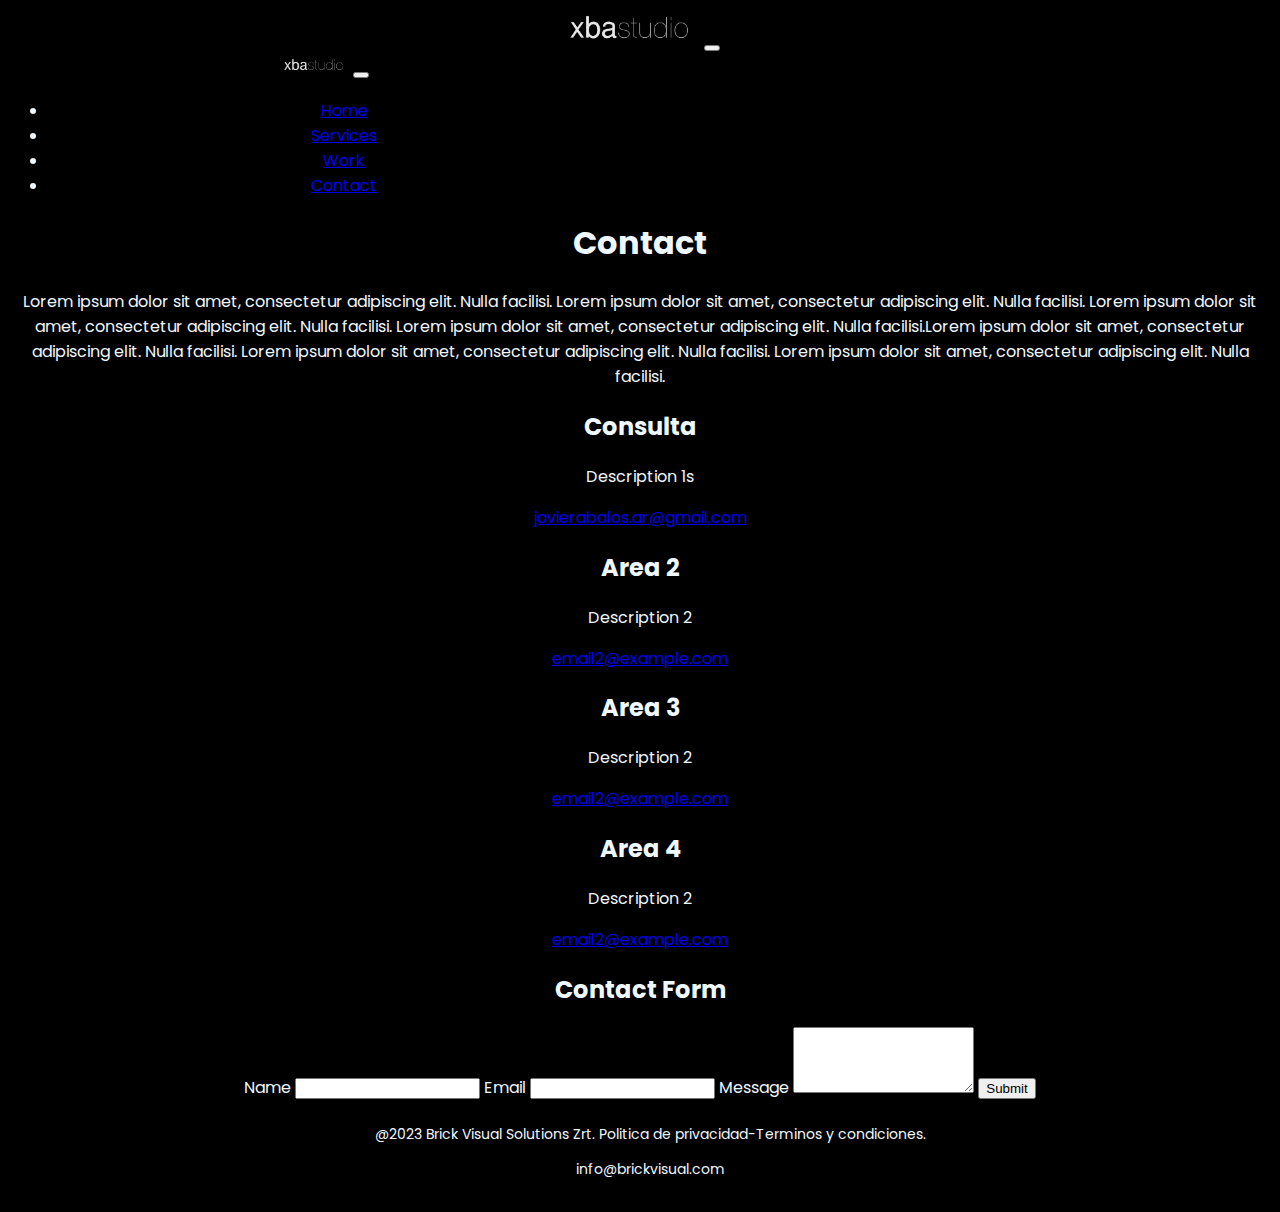
==== contact.html @ a265f332 "first commit" ====
<!DOCTYPE html>
<html lang="en">
  <head>
    <meta charset="utf-8" />
    <meta name="viewport" content="width=device-width, initial-scale=1" />
    <title>xba studio - services</title>

    <link rel="shortcut icon" href="/img/favicon.png" type="image/x-icon" />
    <link
      href="https://cdn.jsdelivr.net/npm/bootstrap@5.1.3/dist/css/bootstrap.min.css"
      rel="stylesheet"
      integrity="sha384-1BmE4kWBq78iYhFldvKuhfTAU6auU8tT94WrHftjDbrCEXSU1oBoqyl2QvZ6jIW3"
      crossorigin="anonymous"
    />
    <link
      href="https://fonts.googleapis.com/css2?family=Poppins:wght@100&display=swap"
      rel="stylesheet"
    />

    <link rel="stylesheet" href="./style/style.css" />
  </head>
  <body>
    <nav class="navbar navbar-dark col-12 bg-transparent">
      <div class="container-fluid">
        <a class="navbar-brand" href="/index.html"
          ><img src="./img/logo menu.png" height="40px" alt=""
        /></a>
        <button
          class="navbar-toggler"
          type="button"
          data-bs-toggle="offcanvas"
          data-bs-target="#offcanvasNavbar"
          aria-controls="offcanvasNavbar"
        >
          <span class="navbar-toggler-icon"></span>
        </button>
        <div
          class="offcanvas offcanvas-start bg-dark"
          tabindex="-1"
          id="offcanvasNavbar"
          aria-labelledby="offcanvasNavbarLabel"
        >
          <div class="offcanvas-header">
            <a href=""
              ><img src="./img/logo menu.png" height="20px" alt=""
            /></a>
            <button
              type="button"
              class="btn-close text-reset btn-close-white"
              data-bs-dismiss="offcanvas"
              aria-label="Close"
            ></button>
          </div>
          <div class="offcanvas-body">
            <ul class="navbar-nav justify-content-end flex-grow-1 pe-3">
              <li class="nav-item">
                <a
                  class="nav-link active"
                  aria-current="page"
                  href="/index.html"
                  >Home</a
                >
              </li>
              <li class="nav-item">
                <a
                  class="nav-link active"
                  aria-current="page"
                  href="/services.html"
                  >Services</a
                >
              </li>
              <li class="nav-item">
                <a class="nav-link active" aria-current="page" href="/work.html"
                  >Work</a
                >
              </li>
              <li class="nav-item">
                <a
                  class="nav-link active"
                  aria-current="page"
                  href="/contact.html"
                  >Contact</a
                >
              </li>
            </ul>
          </div>
        </div>
      </div>
    </nav>
    <main class="main">
      <div class="contact-page">
        <div class="title animate-entry">
          <h1>Contact</h1>
        </div>
        <div class="contact-content">
          <div class="contact-text animate-entry">
            <p>
              Lorem ipsum dolor sit amet, consectetur adipiscing elit. Nulla
              facilisi. Lorem ipsum dolor sit amet, consectetur adipiscing elit.
              Nulla facilisi. Lorem ipsum dolor sit amet, consectetur adipiscing
              elit. Nulla facilisi. Lorem ipsum dolor sit amet, consectetur
              adipiscing elit. Nulla facilisi.Lorem ipsum dolor sit amet,
              consectetur adipiscing elit. Nulla facilisi. Lorem ipsum dolor sit
              amet, consectetur adipiscing elit. Nulla facilisi. Lorem ipsum
              dolor sit amet, consectetur adipiscing elit. Nulla facilisi.
            </p>
          </div>
          <div class="contact-details animate-entry">
            <div class="contact-box">
              <h2>Consulta</h2>
              <p>Description 1s</p>
              <a href="mailto:email1@example.com">javierabalos.ar@gmail.com</a>
            </div>
            <div class="contact-box">
              <h2>Area 2</h2>
              <p>Description 2</p>
              <a href="mailto:email2@example.com">email2@example.com</a>
            </div>
            <div class="contact-box">
              <h2>Area 3</h2>
              <p>Description 2</p>
              <a href="mailto:email2@example.com">email2@example.com</a>
            </div>
            <div class="contact-box">
              <h2>Area 4</h2>
              <p>Description 2</p>
              <a href="mailto:email2@example.com">email2@example.com</a>
            </div>
          </div>
        </div>
        <div class="animate-entry">
          <h2 class="subtitle">Contact Form</h2>
          <form class="contact-form" action="./css/enviar.php" method="POST">
            <label for="name">Name</label>
            <input type="text" id="name" name="name" required />

            <label for="email">Email</label>
            <input type="email" id="email" name="email" required />

            <label for="message">Message</label>
            <textarea id="message" name="message" rows="4" required></textarea>
            <button type="submit">Submit</button>
          </form>
        </div>
      </div>
    </main>
    <footer class="footer fixed-bottom">
      <div>
        <p>
          @2023 Brick Visual Solutions Zrt. Politica de privacidad-Terminos y
          condiciones.
        </p>
      </div>
      <div class="div-copy">
        <p>info@brickvisual.com</p>
      </div>
    </footer>

    <script
      src="https://cdn.jsdelivr.net/npm/bootstrap@5.1.3/dist/js/bootstrap.bundle.min.js"
      integrity="sha384-ka7Sk0Gln4gmtz2MlQnikT1wXgYsOg+OMhuP+IlRH9sENBO0LRn5q+8nbTov4+1p"
      crossorigin="anonymous"
    ></script>
  </body>
</html>
---- style/style.css ----
body {
  background-color: #000000;
  color: aliceblue;
  font-family: "poppins";
  text-align: center;
  height: 100%;
  /* SIDE MENU */
}
.side-menu {
}
.side-menu a {
  color: rgba(255, 255, 255, 0.75);
}
/* Iconos de redes */
.social-icons-container {
  margin-top: 40px;
  /* border: 1px solid red; */
  display: flex;
  flex-direction: column;
  align-items: center;
}
.inner-social-icons-container {
  /* border: 1px solid green; */
  display: flex;
  flex-direction: column;
}
.inner-social-icons-container a {
  margin: 50px auto;
  align-self: center;
}
/* carousel propiedades de imagen  */

.carousel-item {
  height: 90vh;
}
.carousel-item img {
  max-width: 100%;
}

.footer {
  width: 100%;
  padding: 10px; /* Espaciado interno del footer */
  text-align: center; /* Alineación del contenido del footer */
  font-size: 14px; /* Tamaño de fuente del texto del footer */
}

/* Estilos para el botón */
.custom-button {
  background-color: rgba(255, 255, 255, 0.7); /* Fondo blanco */

  border: none;
  padding: 15px 30px; /* Espaciado interno del botón */
  font-size: 16px;
  font-weight: bold;
  border-radius: 4px;
  cursor: pointer;
  transition: background-color 0.3s, color 0.3s;
}

/* Estilos para dispositivos móviles */
@media (max-width: 992px) {
  /* Navbar */
  #offcanvasNavbar {
    background-color: #000000 !important;
  }

  .custom-button {
    font-size: 14px; /* Tamaño de fuente más pequeño para móviles */
    padding: 12px 24px; /* Espaciado interno más pequeño para móviles */
  }

  .carousel {
    height: 50vh;
  }
  .carousel-item,
  .carousel-inner,
  .carousel-inner img {
    height: 100%;
  }
  .carousel-item {
    text-align: center;
  }
}

/* Modificar el ancho horizontal del offcanvas */

.offcanvas-start {
  width: 50%;
}

/* Estilos para pantallas grandes (más de 768px) */
.bodystyle {
  display: flex;
  padding-top: 20px;
}
.mainstyle {
}
.action-button-container-desktop {
}
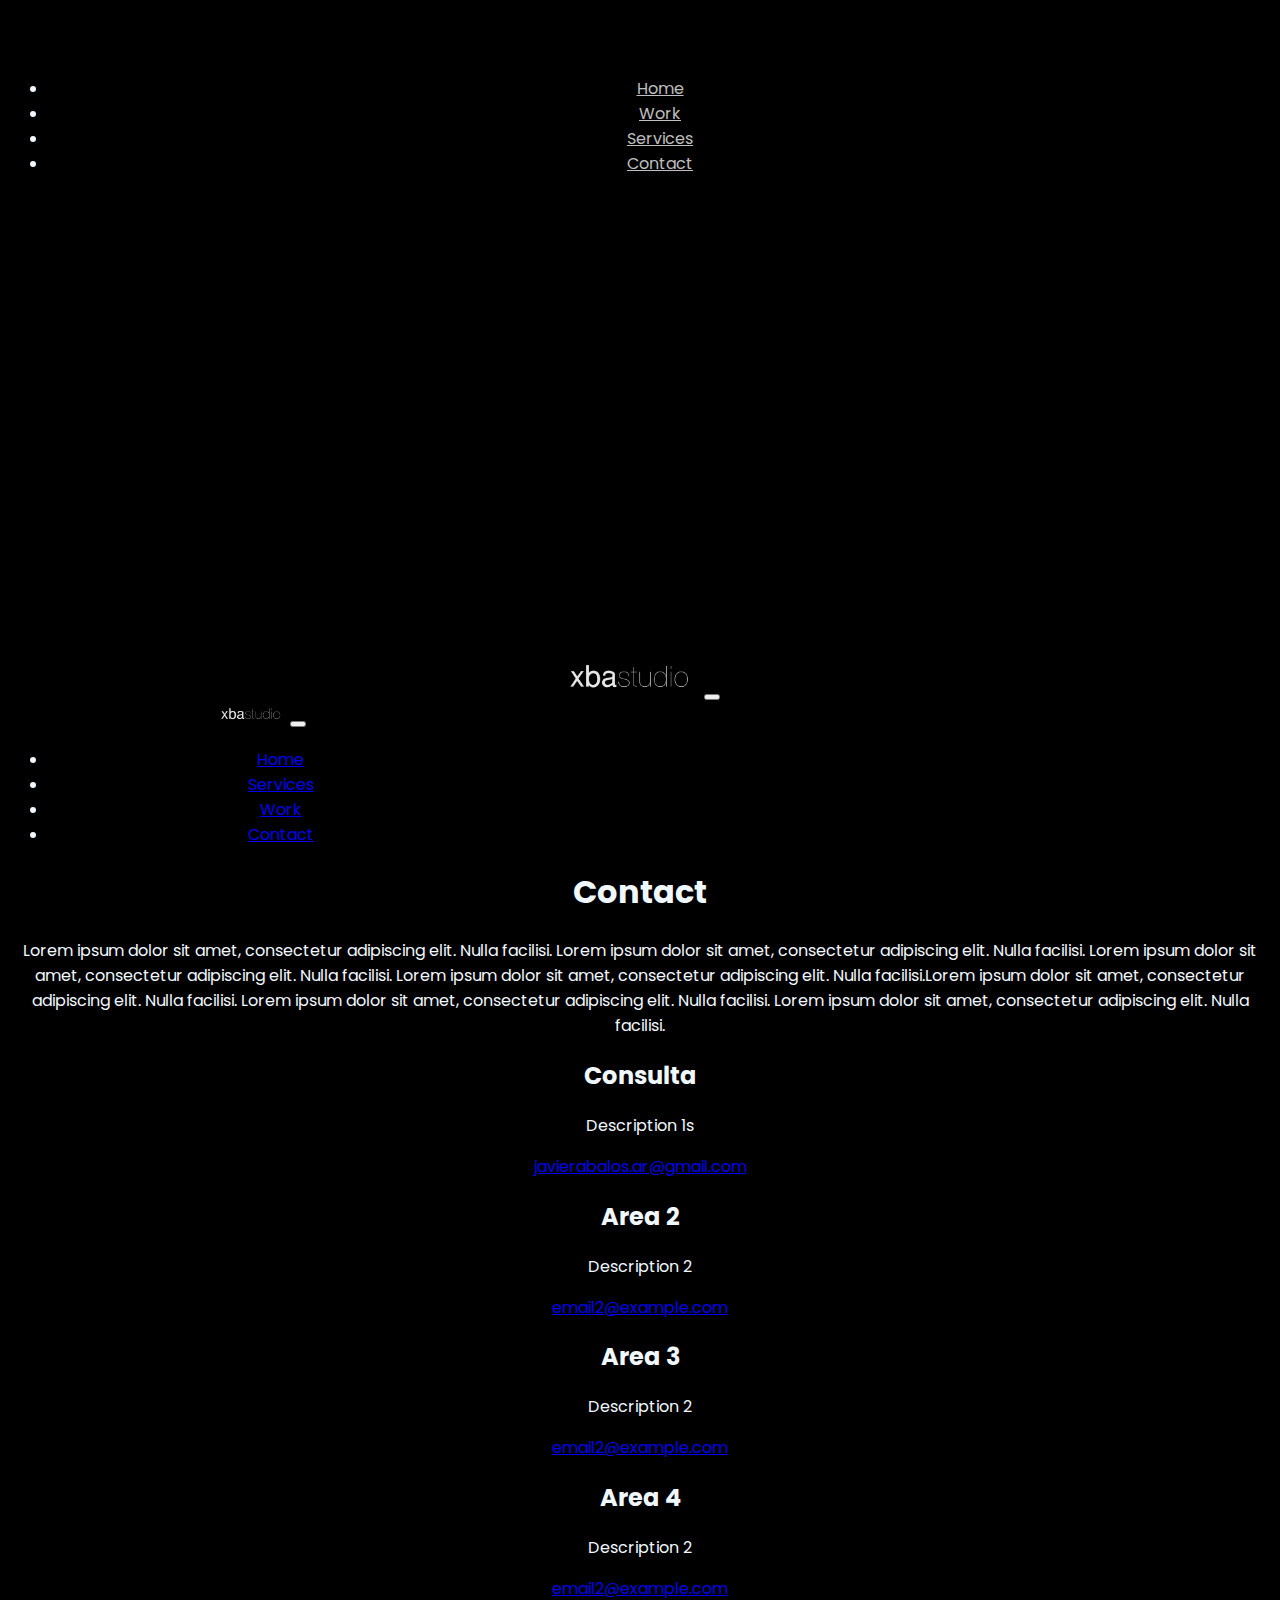
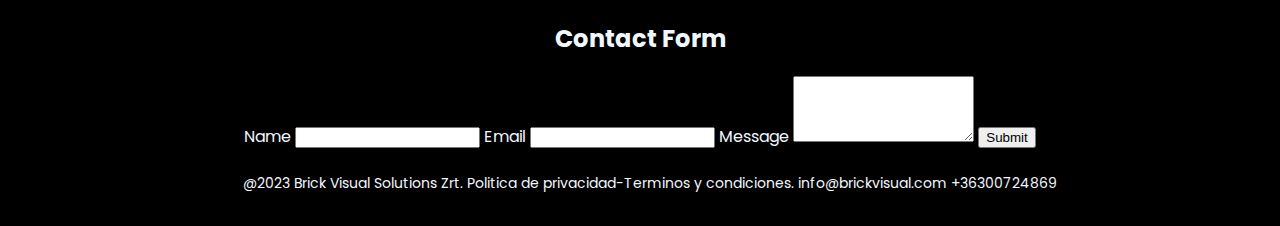
==== commit 5db2537b: "Arreglo pagina servicios" ====
--- a/contact.html
+++ b/contact.html
@@ -20,146 +20,170 @@
     <link rel="stylesheet" href="./style/style.css" />
   </head>
   <body>
-    <nav class="navbar navbar-dark col-12 bg-transparent">
-      <div class="container-fluid">
-        <a class="navbar-brand" href="/index.html"
-          ><img src="./img/logo menu.png" height="40px" alt=""
-        /></a>
-        <button
-          class="navbar-toggler"
-          type="button"
-          data-bs-toggle="offcanvas"
-          data-bs-target="#offcanvasNavbar"
-          aria-controls="offcanvasNavbar"
-        >
-          <span class="navbar-toggler-icon"></span>
-        </button>
-        <div
-          class="offcanvas offcanvas-start bg-dark"
-          tabindex="-1"
-          id="offcanvasNavbar"
-          aria-labelledby="offcanvasNavbarLabel"
-        >
-          <div class="offcanvas-header">
-            <a href=""
-              ><img src="./img/logo menu.png" height="20px" alt=""
+    <div class="container-fluid p-0">
+      <div class="row mx-0 w-100">
+        <div class="side-menu d-none mx-0 col-lg-2 col-md-4 container-fluid">
+          <!-- Contenido del menú lateral se agregará con JavaScript -->
+        </div>
+        <nav class="navbar navbar-dark col-12 bg-transparent">
+          <div class="container-fluid">
+            <a class="navbar-brand" href="/index.html"
+              ><img src="./img/logo menu.png" height="40px" alt=""
             /></a>
             <button
+              class="navbar-toggler"
               type="button"
-              class="btn-close text-reset btn-close-white"
-              data-bs-dismiss="offcanvas"
-              aria-label="Close"
-            ></button>
-          </div>
-          <div class="offcanvas-body">
-            <ul class="navbar-nav justify-content-end flex-grow-1 pe-3">
-              <li class="nav-item">
-                <a
-                  class="nav-link active"
-                  aria-current="page"
-                  href="/index.html"
-                  >Home</a
-                >
-              </li>
-              <li class="nav-item">
-                <a
-                  class="nav-link active"
-                  aria-current="page"
-                  href="/services.html"
-                  >Services</a
-                >
-              </li>
-              <li class="nav-item">
-                <a class="nav-link active" aria-current="page" href="/work.html"
-                  >Work</a
-                >
-              </li>
-              <li class="nav-item">
-                <a
-                  class="nav-link active"
-                  aria-current="page"
-                  href="/contact.html"
-                  >Contact</a
-                >
-              </li>
-            </ul>
-          </div>
-        </div>
-      </div>
-    </nav>
-    <main class="main">
-      <div class="contact-page">
-        <div class="title animate-entry">
-          <h1>Contact</h1>
-        </div>
-        <div class="contact-content">
-          <div class="contact-text animate-entry">
-            <p>
-              Lorem ipsum dolor sit amet, consectetur adipiscing elit. Nulla
-              facilisi. Lorem ipsum dolor sit amet, consectetur adipiscing elit.
-              Nulla facilisi. Lorem ipsum dolor sit amet, consectetur adipiscing
-              elit. Nulla facilisi. Lorem ipsum dolor sit amet, consectetur
-              adipiscing elit. Nulla facilisi.Lorem ipsum dolor sit amet,
-              consectetur adipiscing elit. Nulla facilisi. Lorem ipsum dolor sit
-              amet, consectetur adipiscing elit. Nulla facilisi. Lorem ipsum
-              dolor sit amet, consectetur adipiscing elit. Nulla facilisi.
-            </p>
-          </div>
-          <div class="contact-details animate-entry">
-            <div class="contact-box">
-              <h2>Consulta</h2>
-              <p>Description 1s</p>
-              <a href="mailto:email1@example.com">javierabalos.ar@gmail.com</a>
-            </div>
-            <div class="contact-box">
-              <h2>Area 2</h2>
-              <p>Description 2</p>
-              <a href="mailto:email2@example.com">email2@example.com</a>
-            </div>
-            <div class="contact-box">
-              <h2>Area 3</h2>
-              <p>Description 2</p>
-              <a href="mailto:email2@example.com">email2@example.com</a>
-            </div>
-            <div class="contact-box">
-              <h2>Area 4</h2>
-              <p>Description 2</p>
-              <a href="mailto:email2@example.com">email2@example.com</a>
+              data-bs-toggle="offcanvas"
+              data-bs-target="#offcanvasNavbar"
+              aria-controls="offcanvasNavbar"
+            >
+              <span class="navbar-toggler-icon"></span>
+            </button>
+            <div
+              class="offcanvas offcanvas-start bg-dark"
+              tabindex="-1"
+              id="offcanvasNavbar"
+              aria-labelledby="offcanvasNavbarLabel"
+            >
+              <div class="offcanvas-header">
+                <a href=""
+                  ><img src="./img/logo menu.png" height="20px" alt=""
+                /></a>
+                <button
+                  type="button"
+                  class="btn-close text-reset btn-close-white"
+                  data-bs-dismiss="offcanvas"
+                  aria-label="Close"
+                ></button>
+              </div>
+              <div class="offcanvas-body">
+                <ul class="navbar-nav justify-content-end flex-grow-1 pe-3">
+                  <li class="nav-item">
+                    <a
+                      class="nav-link active"
+                      aria-current="page"
+                      href="/index.html"
+                      >Home</a
+                    >
+                  </li>
+                  <li class="nav-item">
+                    <a
+                      class="nav-link active"
+                      aria-current="page"
+                      href="/services.html"
+                      >Services</a
+                    >
+                  </li>
+                  <li class="nav-item">
+                    <a
+                      class="nav-link active"
+                      aria-current="page"
+                      href="/work.html"
+                      >Work</a
+                    >
+                  </li>
+                  <li class="nav-item">
+                    <a
+                      class="nav-link active"
+                      aria-current="page"
+                      href="/contact.html"
+                      >Contact</a
+                    >
+                  </li>
+                </ul>
+              </div>
             </div>
           </div>
-        </div>
-        <div class="animate-entry">
-          <h2 class="subtitle">Contact Form</h2>
-          <form class="contact-form" action="./css/enviar.php" method="POST">
-            <label for="name">Name</label>
-            <input type="text" id="name" name="name" required />
+        </nav>
+        <main class="main container">
+          <div class="contact-page">
+            <div class="title animate-entry">
+              <h1>Contact</h1>
+            </div>
+            <div class="contact-content">
+              <div class="contact-text animate-entry">
+                <p>
+                  Lorem ipsum dolor sit amet, consectetur adipiscing elit. Nulla
+                  facilisi. Lorem ipsum dolor sit amet, consectetur adipiscing
+                  elit. Nulla facilisi. Lorem ipsum dolor sit amet, consectetur
+                  adipiscing elit. Nulla facilisi. Lorem ipsum dolor sit amet,
+                  consectetur adipiscing elit. Nulla facilisi.Lorem ipsum dolor
+                  sit amet, consectetur adipiscing elit. Nulla facilisi. Lorem
+                  ipsum dolor sit amet, consectetur adipiscing elit. Nulla
+                  facilisi. Lorem ipsum dolor sit amet, consectetur adipiscing
+                  elit. Nulla facilisi.
+                </p>
+              </div>
+              <div class="contact-details animate-entry">
+                <div class="contact-box">
+                  <h2>Consulta</h2>
+                  <p>Description 1s</p>
+                  <a href="mailto:email1@example.com"
+                    >javierabalos.ar@gmail.com</a
+                  >
+                </div>
+                <div class="contact-box">
+                  <h2>Area 2</h2>
+                  <p>Description 2</p>
+                  <a href="mailto:email2@example.com">email2@example.com</a>
+                </div>
+                <div class="contact-box">
+                  <h2>Area 3</h2>
+                  <p>Description 2</p>
+                  <a href="mailto:email2@example.com">email2@example.com</a>
+                </div>
+                <div class="contact-box">
+                  <h2>Area 4</h2>
+                  <p>Description 2</p>
+                  <a href="mailto:email2@example.com">email2@example.com</a>
+                </div>
+              </div>
+            </div>
+            <div class="animate-entry">
+              <h2 class="subtitle">Contact Form</h2>
+              <form
+                class="contact-form"
+                action="./css/enviar.php"
+                method="POST"
+              >
+                <label for="name">Name</label>
+                <input type="text" id="name" name="name" required />
 
-            <label for="email">Email</label>
-            <input type="email" id="email" name="email" required />
+                <label for="email">Email</label>
+                <input type="email" id="email" name="email" required />
 
-            <label for="message">Message</label>
-            <textarea id="message" name="message" rows="4" required></textarea>
-            <button type="submit">Submit</button>
-          </form>
-        </div>
+                <label for="message">Message</label>
+                <textarea
+                  id="message"
+                  name="message"
+                  rows="4"
+                  required
+                ></textarea>
+                <button type="submit">Submit</button>
+              </form>
+            </div>
+          </div>
+        </main>
+        <footer class="footer container-fluid">
+          <div class="container-fluid">
+            <div class="row">
+              <div class="col-12 text-center text-md-left">
+                <p>
+                  @2023 Brick Visual Solutions Zrt. Politica de
+                  privacidad-Terminos y condiciones. info@brickvisual.com
+                  <span>+36300724869</span>
+                </p>
+              </div>
+            </div>
+          </div>
+        </footer>
       </div>
-    </main>
-    <footer class="footer fixed-bottom">
-      <div>
-        <p>
-          @2023 Brick Visual Solutions Zrt. Politica de privacidad-Terminos y
-          condiciones.
-        </p>
-      </div>
-      <div class="div-copy">
-        <p>info@brickvisual.com</p>
-      </div>
-    </footer>
-
+    </div>
     <script
       src="https://cdn.jsdelivr.net/npm/bootstrap@5.1.3/dist/js/bootstrap.bundle.min.js"
       integrity="sha384-ka7Sk0Gln4gmtz2MlQnikT1wXgYsOg+OMhuP+IlRH9sENBO0LRn5q+8nbTov4+1p"
       crossorigin="anonymous"
     ></script>
+    <script src="/js/main.js"></script>
   </body>
 </html>
--- a/style/style.css
+++ b/style/style.css
@@ -4,12 +4,16 @@
   font-family: "poppins";
   text-align: center;
   height: 100%;
+
   /* SIDE MENU */
 }
 .side-menu {
 }
 .side-menu a {
   color: rgba(255, 255, 255, 0.75);
+}
+.side-menu a:hover {
+  color: rgba(255, 255, 255, 1);
 }
 /* Iconos de redes */
 .social-icons-container {
@@ -35,6 +39,7 @@
 }
 .carousel-item img {
   max-width: 100%;
+  height: auto;
 }
 
 .footer {
@@ -50,25 +55,29 @@
 
   border: none;
   padding: 15px 30px; /* Espaciado interno del botón */
-  font-size: 16px;
+
   font-weight: bold;
-  border-radius: 4px;
   cursor: pointer;
   transition: background-color 0.3s, color 0.3s;
 }
 
 /* Estilos para dispositivos móviles */
 @media (max-width: 992px) {
+  /* General, html and body */
+
   /* Navbar */
   #offcanvasNavbar {
     background-color: #000000 !important;
   }
-
+  /* Call to action button */
+  .action-button-container {
+    margin-top: 10vh !important;
+  }
   .custom-button {
     font-size: 14px; /* Tamaño de fuente más pequeño para móviles */
     padding: 12px 24px; /* Espaciado interno más pequeño para móviles */
   }
-
+  /* Carousel */
   .carousel {
     height: 50vh;
   }
@@ -76,24 +85,61 @@
   .carousel-inner,
   .carousel-inner img {
     height: 100%;
+    object-fit: contain;
   }
   .carousel-item {
     text-align: center;
+  }
+  /* whatsapp */ /* whatsapp */ /* whatsapp */ /* whatsapp */ /* whatsapp */ /* whatsapp */ /* whatsapp */ /* whatsapp */ /* whatsapp */ /* whatsapp */
+  .whatsapp-container {
+    position: fixed;
+    left: 35vw;
+    top: 60vh;
+    z-index: 1000;
+    opacity: 0.7;
+  }
+  .whatsapp-container img {
+    height: 70px;
+  }
+  /* Footer */
+  .footer {
+    position: fixed;
+    bottom: 0;
   }
 }
 
 /* Modificar el ancho horizontal del offcanvas */
 
 .offcanvas-start {
-  width: 50%;
+  width: 40%;
 }
 
 /* Estilos para pantallas grandes (más de 768px) */
 .bodystyle {
   display: flex;
-  padding-top: 20px;
+  padding-top: 5px;
 }
 .mainstyle {
 }
 .action-button-container-desktop {
 }
+@media (max-width: 768px) {
+  .action-button-container {
+    margin-top: 5vh !important;
+  }
+}
+
+/* Services */ /* Services */ /* Services */ /* Services */ /* Services */ /* Services */ /* Services */ /* Services */ /* Services */ /* Services */ /* Services */ /* Services */ /* Services */ /* Services */ /* Services */
+.dropdown-menu {
+  position: relative !important;
+}
+.services-dropdown-container {
+}
+.dropdown-item {
+  position: relative;
+  text-decoration: none;
+}
+.dropdown-item a {
+  color: aliceblue;
+  text-decoration: none;
+}
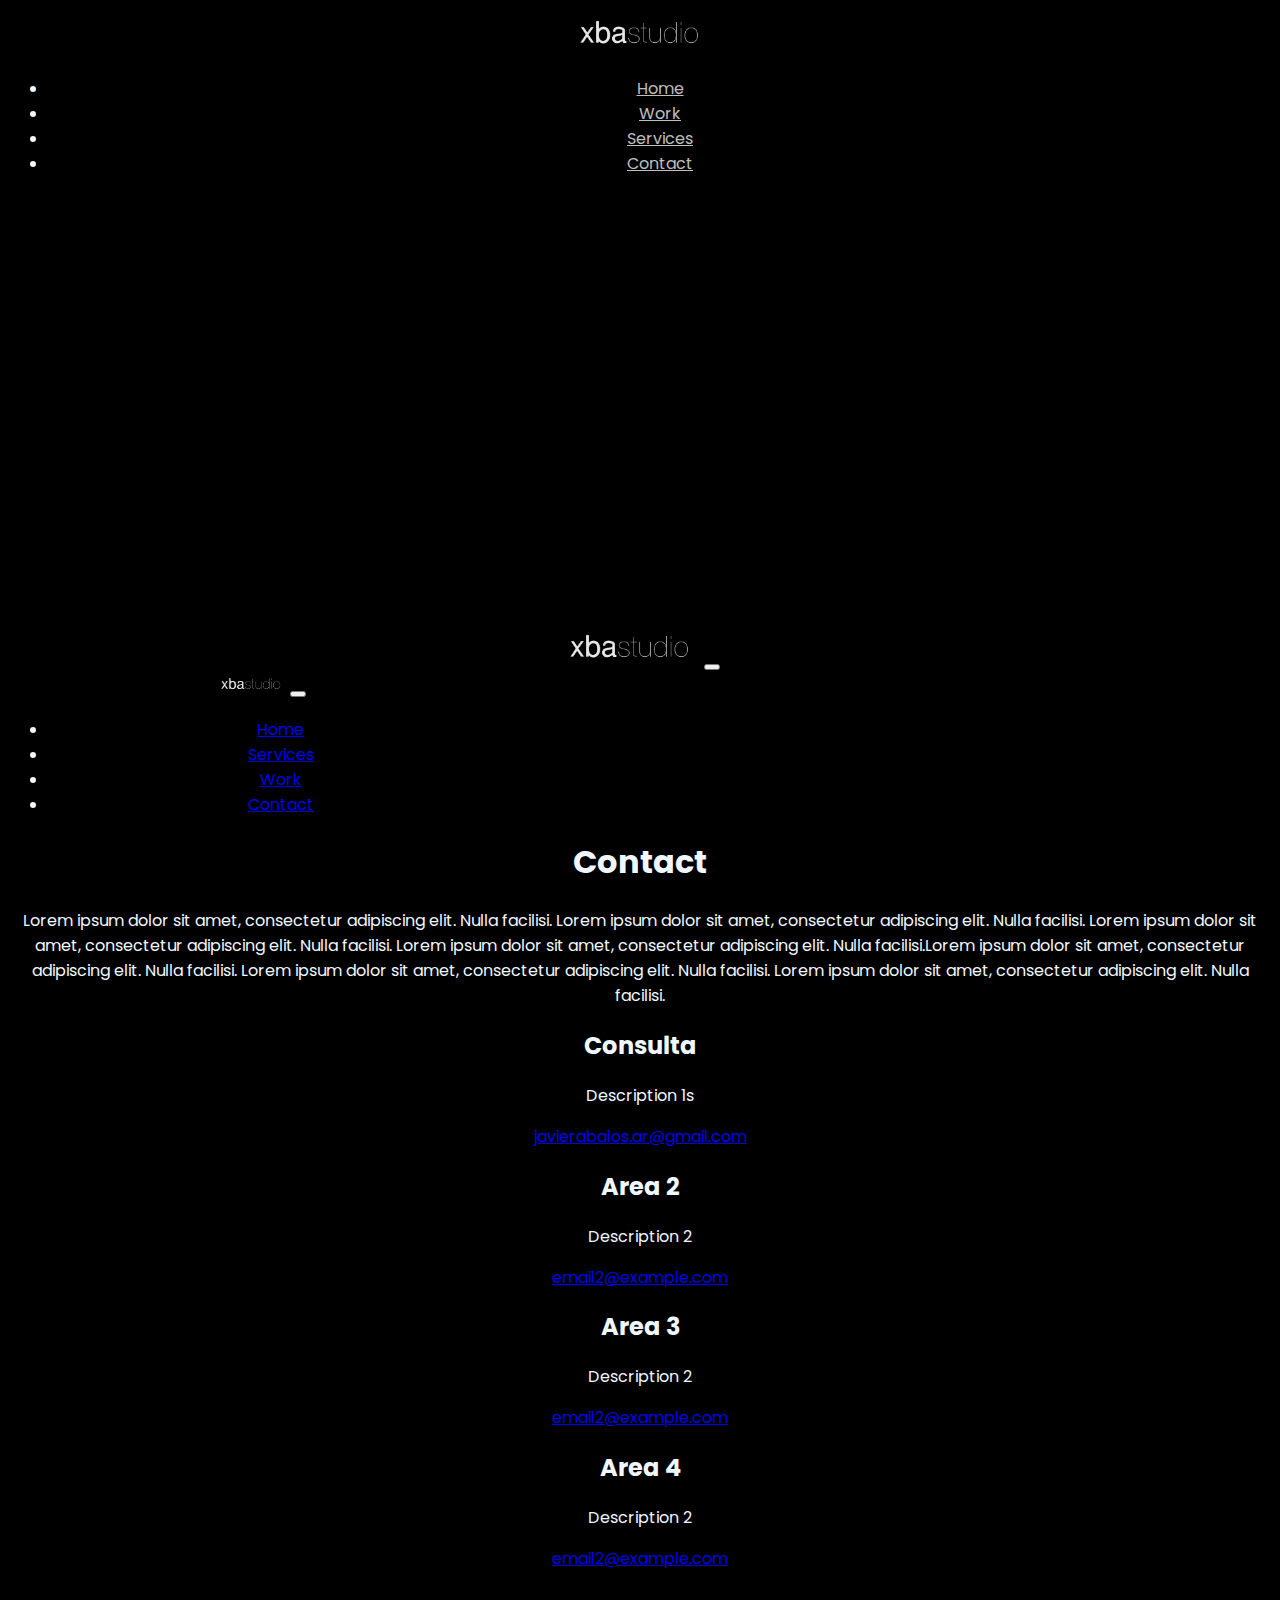
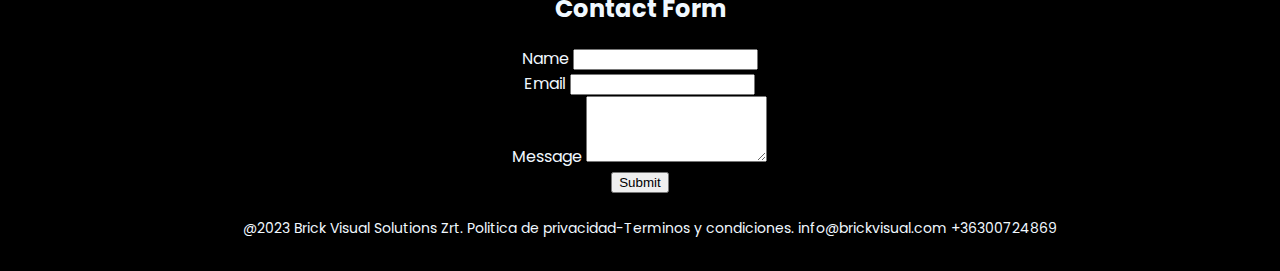
==== commit 98d45053: "Cambios en logica, para mostrar la lista de dropdown" ====
--- a/contact.html
+++ b/contact.html
@@ -146,20 +146,37 @@
                 action="./css/enviar.php"
                 method="POST"
               >
-                <label for="name">Name</label>
-                <input type="text" id="name" name="name" required />
-
-                <label for="email">Email</label>
-                <input type="email" id="email" name="email" required />
-
-                <label for="message">Message</label>
-                <textarea
-                  id="message"
-                  name="message"
-                  rows="4"
-                  required
-                ></textarea>
-                <button type="submit">Submit</button>
+                <div class="mb-3">
+                  <label class="form-label" for="name">Name</label>
+                  <input
+                    class="form-control"
+                    type="text"
+                    id="name"
+                    name="name"
+                    required
+                  />
+                </div>
+                <div class="mb-3">
+                  <label class="form-label" for="email">Email</label>
+                  <input
+                    class="form-control"
+                    type="email"
+                    id="email"
+                    name="email"
+                    required
+                  />
+                </div>
+                <div class="mb-3">
+                  <label class="form-label" for="message">Message</label>
+                  <textarea
+                    class="form-text form-control"
+                    id="message"
+                    name="message"
+                    rows="4"
+                    required
+                  ></textarea>
+                </div>
+                <button type="submit" class="btn btn-secondary">Submit</button>
               </form>
             </div>
           </div>
--- a/style/style.css
+++ b/style/style.css
@@ -143,3 +143,11 @@
   color: aliceblue;
   text-decoration: none;
 }
+
+/* Contact page */ /* Contact page */ /* Contact page */ /* Contact page */ /* Contact page */ /* Contact page */ /* Contact page */ /* Contact page */ /* Contact page */ /* Contact page */ /* Contact page */ /* Contact page */
+@media (min-width: 768px) {
+  form {
+    width: 40%;
+    margin-left: 30%;
+  }
+}
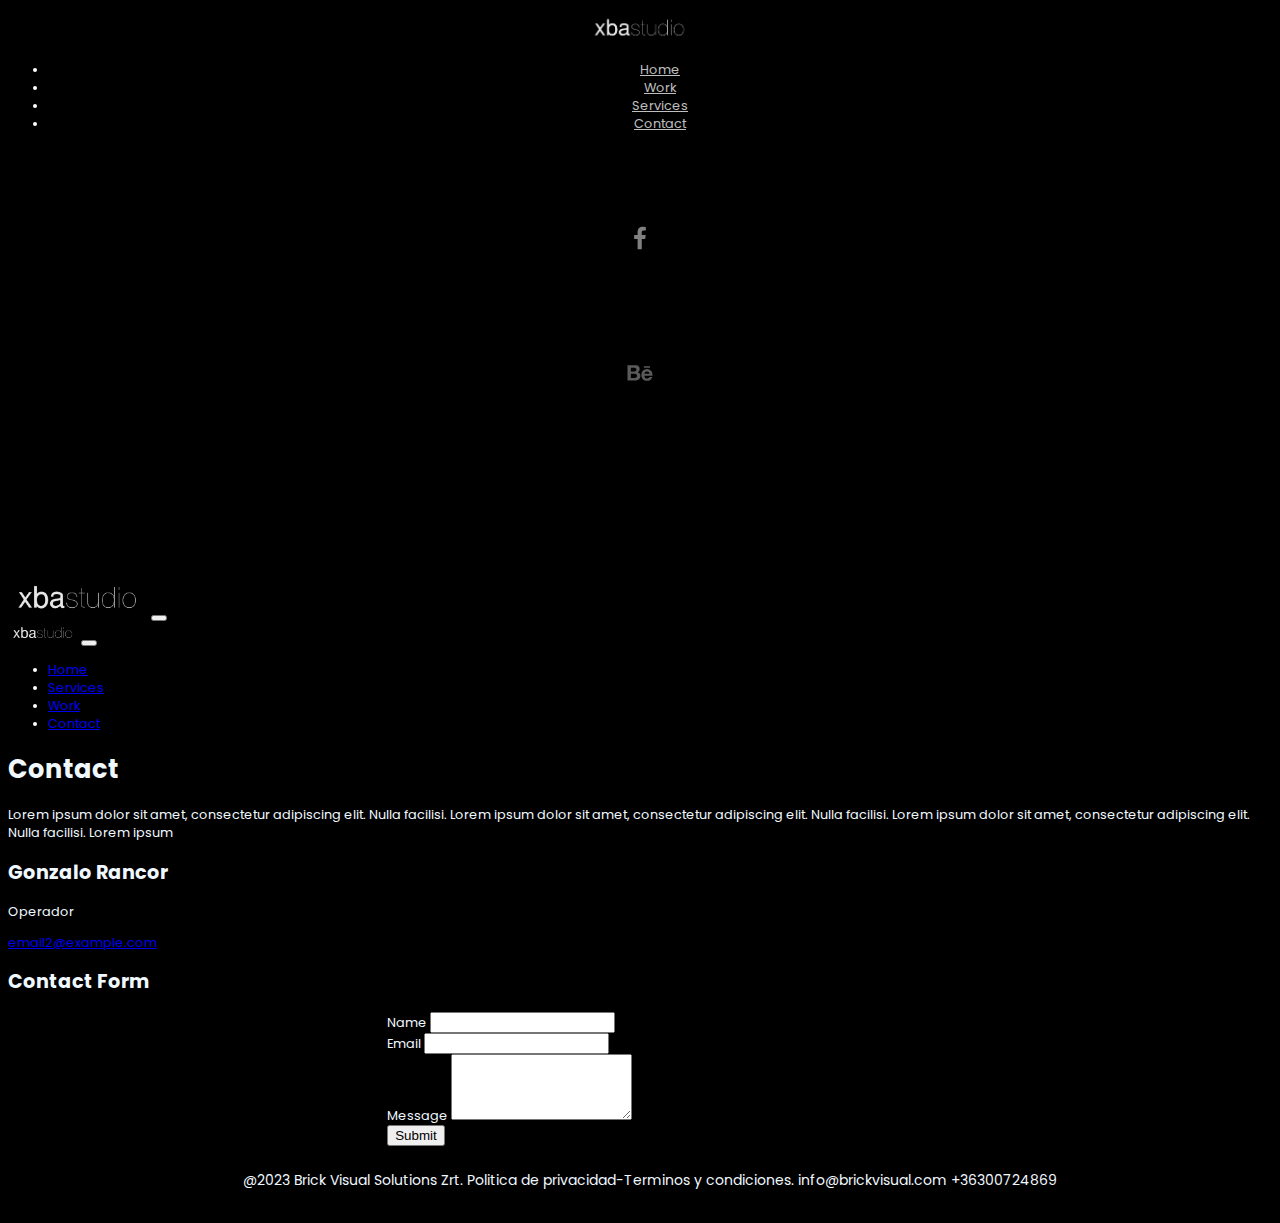
==== commit 8150332b: "Terminado el work page, el contact page, agregado de gallery con lightbox para el modal. Pendiente p" ====
--- a/contact.html
+++ b/contact.html
@@ -19,7 +19,7 @@
 
     <link rel="stylesheet" href="./style/style.css" />
   </head>
-  <body>
+  <body class="bodystyle">
     <div class="container-fluid p-0">
       <div class="row mx-0 w-100">
         <div class="side-menu d-none mx-0 col-lg-2 col-md-4 container-fluid">
@@ -95,89 +95,77 @@
             </div>
           </div>
         </nav>
-        <main class="main container">
-          <div class="contact-page">
-            <div class="title animate-entry">
-              <h1>Contact</h1>
-            </div>
-            <div class="contact-content">
-              <div class="contact-text animate-entry">
-                <p>
-                  Lorem ipsum dolor sit amet, consectetur adipiscing elit. Nulla
-                  facilisi. Lorem ipsum dolor sit amet, consectetur adipiscing
-                  elit. Nulla facilisi. Lorem ipsum dolor sit amet, consectetur
-                  adipiscing elit. Nulla facilisi. Lorem ipsum dolor sit amet,
-                  consectetur adipiscing elit. Nulla facilisi.Lorem ipsum dolor
-                  sit amet, consectetur adipiscing elit. Nulla facilisi. Lorem
-                  ipsum dolor sit amet, consectetur adipiscing elit. Nulla
-                  facilisi. Lorem ipsum dolor sit amet, consectetur adipiscing
-                  elit. Nulla facilisi.
-                </p>
+        <main class="container col-12 col-md-8 mt-1 mt-md-5 p-0">
+          <div class="contact-page row">
+            <div class="col-12 col-md-4">
+              <div class="">
+                <h1>Contact</h1>
               </div>
-              <div class="contact-details animate-entry">
-                <div class="contact-box">
-                  <h2>Consulta</h2>
-                  <p>Description 1s</p>
-                  <a href="mailto:email1@example.com"
-                    >javierabalos.ar@gmail.com</a
-                  >
+              <div class="contact-content">
+                <div class="contact-text animate-entry">
+                  <p>
+                    Lorem ipsum dolor sit amet, consectetur adipiscing elit.
+                    Nulla facilisi. Lorem ipsum dolor sit amet, consectetur
+                    adipiscing elit. Nulla facilisi. Lorem ipsum dolor sit amet,
+                    consectetur adipiscing elit. Nulla facilisi. Lorem ipsum
+                  </p>
                 </div>
-                <div class="contact-box">
-                  <h2>Area 2</h2>
-                  <p>Description 2</p>
-                  <a href="mailto:email2@example.com">email2@example.com</a>
-                </div>
-                <div class="contact-box">
-                  <h2>Area 3</h2>
-                  <p>Description 2</p>
-                  <a href="mailto:email2@example.com">email2@example.com</a>
-                </div>
-                <div class="contact-box">
-                  <h2>Area 4</h2>
-                  <p>Description 2</p>
-                  <a href="mailto:email2@example.com">email2@example.com</a>
+                <div class="contact-details">
+                  <div class="contact-box mt-2 mb-5 mt-md-5">
+                    <h2 class="h5">Gonzalo Rancor</h2>
+                    <p class="mb-1">Operador</p>
+                    <a
+                      class="text-decoration-none text-white"
+                      href="mailto:email2@example.com"
+                      >email2@example.com</a
+                    >
+                  </div>
                 </div>
               </div>
             </div>
-            <div class="animate-entry">
-              <h2 class="subtitle">Contact Form</h2>
-              <form
-                class="contact-form"
-                action="./css/enviar.php"
-                method="POST"
-              >
-                <div class="mb-3">
-                  <label class="form-label" for="name">Name</label>
-                  <input
-                    class="form-control"
-                    type="text"
-                    id="name"
-                    name="name"
-                    required
-                  />
-                </div>
-                <div class="mb-3">
-                  <label class="form-label" for="email">Email</label>
-                  <input
-                    class="form-control"
-                    type="email"
-                    id="email"
-                    name="email"
-                    required
-                  />
-                </div>
-                <div class="mb-3">
-                  <label class="form-label" for="message">Message</label>
-                  <textarea
-                    class="form-text form-control"
-                    id="message"
-                    name="message"
-                    rows="4"
-                    required
-                  ></textarea>
-                </div>
-                <button type="submit" class="btn btn-secondary">Submit</button>
-              </form>
+            <div class="col-12 col-md-8">
+              <div class="container">
+                <h2 class="h2 text-left">Contact Form</h2>
+                <form
+                  class="contact-form w-100 m-0"
+                  action="./css/enviar.php"
+                  method="POST"
+                >
+                  <div class="mb-3">
+                    <label class="form-label" for="name">Name</label>
+                    <input
+                      class="form-control bg-transparent text-white"
+                      type="text"
+                      id="name"
+                      name="name"
+                      required
+                    />
+                  </div>
+                  <div class="mb-3">
+                    <label class="form-label" for="email">Email</label>
+                    <input
+                      class="form-control bg-transparent text-white"
+                      type="email"
+                      id="email"
+                      name="email"
+                      required
+                    />
+                  </div>
+                  <div class="mb-3">
+                    <label class="form-label" for="message">Message</label>
+                    <textarea
+                      class="form-text form-control bg-transparent text-white"
+                      id="message"
+                      name="message"
+                      rows="4"
+                      required
+                    ></textarea>
+                  </div>
+                  <button type="submit" class="btn btn-secondary">
+                    Submit
+                  </button>
+                </form>
+              </div>
             </div>
           </div>
         </main>
--- a/style/style.css
+++ b/style/style.css
@@ -2,18 +2,33 @@
   background-color: #000000;
   color: aliceblue;
   font-family: "poppins";
+  font-size: 0.8rem;
+  height: 100%;
+}
+li {
+  color: rgba(255, 255, 255, 1);
+}
+li span {
+  color: rgba(255, 255, 255, 0.75);
+}
+li:hover {
+  color: rgb(118, 174, 202);
+}
+.social-icons-container .inner-social-icons-container a img {
+  filter: brightness(0.5); /* 180 grados representa el tinte azulado */
+}
+.social-icons-container .inner-social-icons-container a:hover img {
+  filter: brightness(100%) hue-rotate(180deg);
+}
+/* SIDE MENU */
+.side-menu {
   text-align: center;
-  height: 100%;
-
-  /* SIDE MENU */
-}
-.side-menu {
 }
 .side-menu a {
   color: rgba(255, 255, 255, 0.75);
 }
 .side-menu a:hover {
-  color: rgba(255, 255, 255, 1);
+  color: rgb(118, 174, 202);
 }
 /* Iconos de redes */
 .social-icons-container {
@@ -21,7 +36,6 @@
   /* border: 1px solid red; */
   display: flex;
   flex-direction: column;
-  align-items: center;
 }
 .inner-social-icons-container {
   /* border: 1px solid green; */
@@ -30,7 +44,6 @@
 }
 .inner-social-icons-container a {
   margin: 50px auto;
-  align-self: center;
 }
 /* carousel propiedades de imagen  */
 
@@ -47,6 +60,7 @@
   padding: 10px; /* Espaciado interno del footer */
   text-align: center; /* Alineación del contenido del footer */
   font-size: 14px; /* Tamaño de fuente del texto del footer */
+  position: relative !important;
 }
 
 /* Estilos para el botón */
@@ -98,14 +112,11 @@
     z-index: 1000;
     opacity: 0.7;
   }
+
   .whatsapp-container img {
     height: 70px;
   }
   /* Footer */
-  .footer {
-    position: fixed;
-    bottom: 0;
-  }
 }
 
 /* Modificar el ancho horizontal del offcanvas */
@@ -119,13 +130,23 @@
   display: flex;
   padding-top: 5px;
 }
-.mainstyle {
-}
-.action-button-container-desktop {
-}
+
 @media (max-width: 768px) {
+  body {
+    text-align: center;
+  }
   .action-button-container {
     margin-top: 5vh !important;
+  }
+
+  .service-footer {
+    position: fixed !important;
+    bottom: 0;
+  }
+}
+@media (max-width: 1055px) {
+  .TextParragraph {
+    margin: 0 !important;
   }
 }
 
@@ -133,8 +154,8 @@
 .dropdown-menu {
   position: relative !important;
 }
-.services-dropdown-container {
-}
+/* .services-dropdown-container {
+} */
 .dropdown-item {
   position: relative;
   text-decoration: none;
@@ -142,6 +163,105 @@
 .dropdown-item a {
   color: aliceblue;
   text-decoration: none;
+}
+
+.displayNone {
+  display: none !important;
+}
+.initial-color {
+  color: red !important;
+}
+
+@media (min-width: 992px) {
+  #services-dropdown-container {
+    display: none !important;
+  }
+  .TextParragraph {
+    cursor: pointer;
+    margin-bottom: 10px;
+  }
+
+  .img-group-container img {
+    max-width: 100%;
+    height: auto;
+    margin: 0 auto;
+  }
+  .footer {
+    position: fixed;
+    bottom: 0;
+  }
+}
+@media screen and (min-width: 768px) and (max-width: 992px) {
+  .main {
+    margin-top: 0 !important;
+  }
+  .img-group-container {
+    border: solid 1px red;
+  }
+  .img-group-container .img-item,
+  .img-group-container .img-fluid {
+    border: solid 1px green;
+  }
+  .TextParragraph {
+    cursor: pointer;
+  }
+}
+/*Work Pager*/ /*Work Pager*/ /*Work Pager*/ /*Work Pager*/ /*Work Pager*/ /*Work Pager*/ /*Work Pager*/ /*Work Pager*/ /*Work Pager*/ /*Work Pager*/ /*Work Pager*/ /*Work Pager*/ /*Work Pager*/ /*Work Pager*/ /*Work Pager*/ /*Work Pager*/ /*Work Pager*/ /*Work Pager*/ /*Work Pager*/
+.grid-gallery {
+  display: grid;
+  width: 100%;
+  max-width: 1200px;
+  margin: 0 auto;
+  padding: 25px 10px;
+  grid-template-columns: repeat(auto-fit, minmax(250px, 1fr));
+  grid-auto-rows: 250px;
+  grid-auto-flow: dense;
+  grid-gap: 10px;
+}
+.grid-gallery .grid-item {
+  position: relative;
+  background-color: transparent;
+  overflow: hidden;
+}
+.grid-gallery .grid-item img {
+  width: 100%;
+  height: 100%;
+  object-fit: cover;
+  transition: transform 0.5s cubic-bezier(0.165, 0.84, 0.44, 1);
+}
+.grid-gallery .grid-item:hover img {
+  transform: scale(1.1);
+}
+.grid-gallery .grid-item a {
+  cursor: zoom-in;
+}
+.grid-gallery .grid-item:nth-child(3n-2) {
+  grid-column: span 2;
+  grid-row: span 2;
+}
+.image-description {
+  position: absolute;
+  bottom: 0; /* Inicialmente fuera de la vista */
+  left: 0;
+  width: 100%;
+  padding: 10px;
+  opacity: 0;
+  background-color: rgba(0, 0, 0, 0.208);
+  color: white;
+  transition: opacity 0.5s ease;
+}
+.grid-item:hover .image-description {
+  opacity: 1;
+}
+@media (max-width: 768px) {
+  .grid-gallery {
+    grid-template-columns: repeat(auto-fit, minmax(250px, 1fr));
+    grid-auto-rows: 250px;
+  }
+  .grid-gallery .grid-item:nth-child(3n-2) {
+    grid-column: unset;
+    grid-row: unset;
+  }
 }
 
 /* Contact page */ /* Contact page */ /* Contact page */ /* Contact page */ /* Contact page */ /* Contact page */ /* Contact page */ /* Contact page */ /* Contact page */ /* Contact page */ /* Contact page */ /* Contact page */
